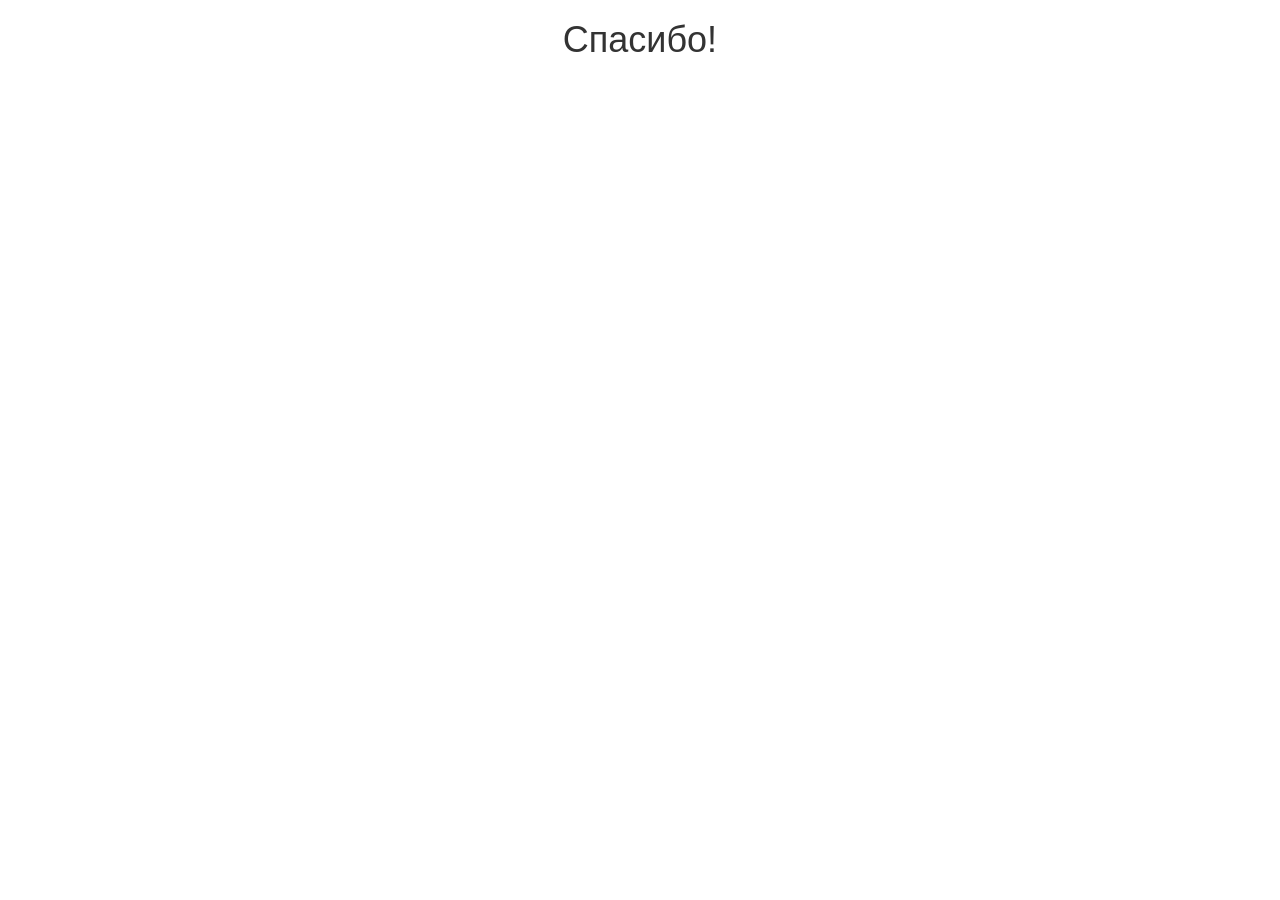
==== thank-you.html @ 2ce1da67 "lol" ====
<!DOCTYPE html>
<html lang="ru">
  <head>
    <meta charset="utf-8">
    <meta http-equiv="X-UA-Compatible" content="IE=edge">
    <meta name="viewport" content="width=device-width, initial-scale=1">
    <!-- The above 3 meta tags *must* come first in the head; any other head content must come *after* these tags -->
    <meta name="description" content="">
    <meta name="author" content="">
    <link rel="icon" href="/favicon.ico">

    <title>Отправка формы на почту </title>

    <!-- Bootstrap core CSS -->
    <link href="https://maxcdn.bootstrapcdn.com/bootstrap/3.3.6/css/bootstrap.min.css" rel="stylesheet">
  </head>

  <body>
    <div class="container">

      <h1 class="text-center">Спасибо!</h1>

    </div><!-- /.container -->


    <!-- Bootstrap core JavaScript
    ================================================== -->
    <!-- Placed at the end of the document so the pages load faster -->
    <script src="https://ajax.googleapis.com/ajax/libs/jquery/1.11.3/jquery.min.js"></script>
    <script src="https://maxcdn.bootstrapcdn.com/bootstrap/3.3.6/js/bootstrap.min.js"></script>
    <!-- IE10 viewport hack for Surface/desktop Windows 8 bug -->
    <script src="http://getbootstrap.com/assets/js/ie10-viewport-bug-workaround.js"></script>
  </body>
</html>
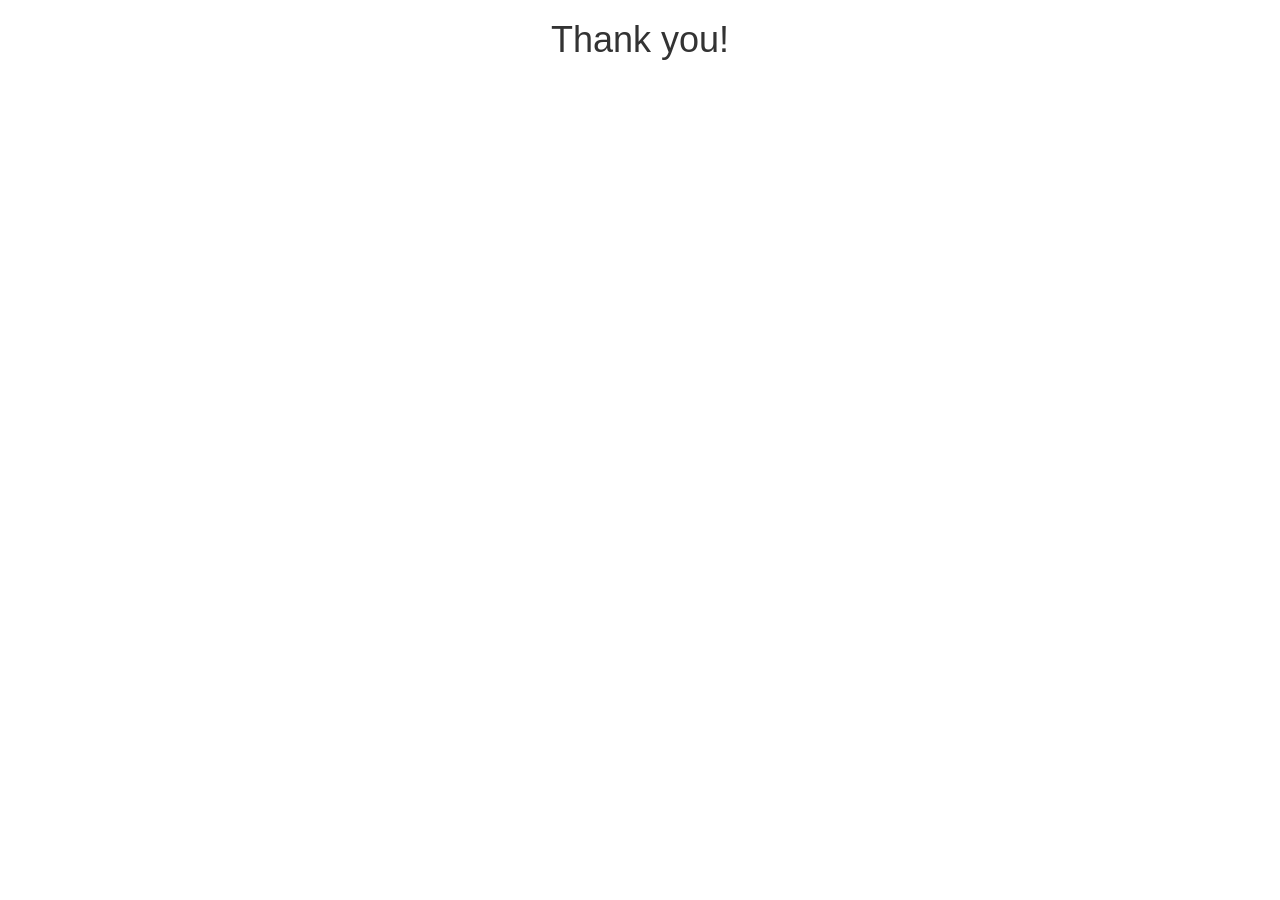
==== commit bee898df: "kek" ====
--- a/thank-you.html
+++ b/thank-you.html
@@ -9,7 +9,7 @@
     <meta name="author" content="">
     <link rel="icon" href="/favicon.ico">
 
-    <title>Отправка формы на почту </title>
+    <title>Subscribe us</title>
 
     <!-- Bootstrap core CSS -->
     <link href="https://maxcdn.bootstrapcdn.com/bootstrap/3.3.6/css/bootstrap.min.css" rel="stylesheet">
@@ -18,7 +18,7 @@
   <body>
     <div class="container">
 
-      <h1 class="text-center">Спасибо!</h1>
+      <h1 class="text-center">Thank you!</h1>
 
     </div><!-- /.container -->
 
